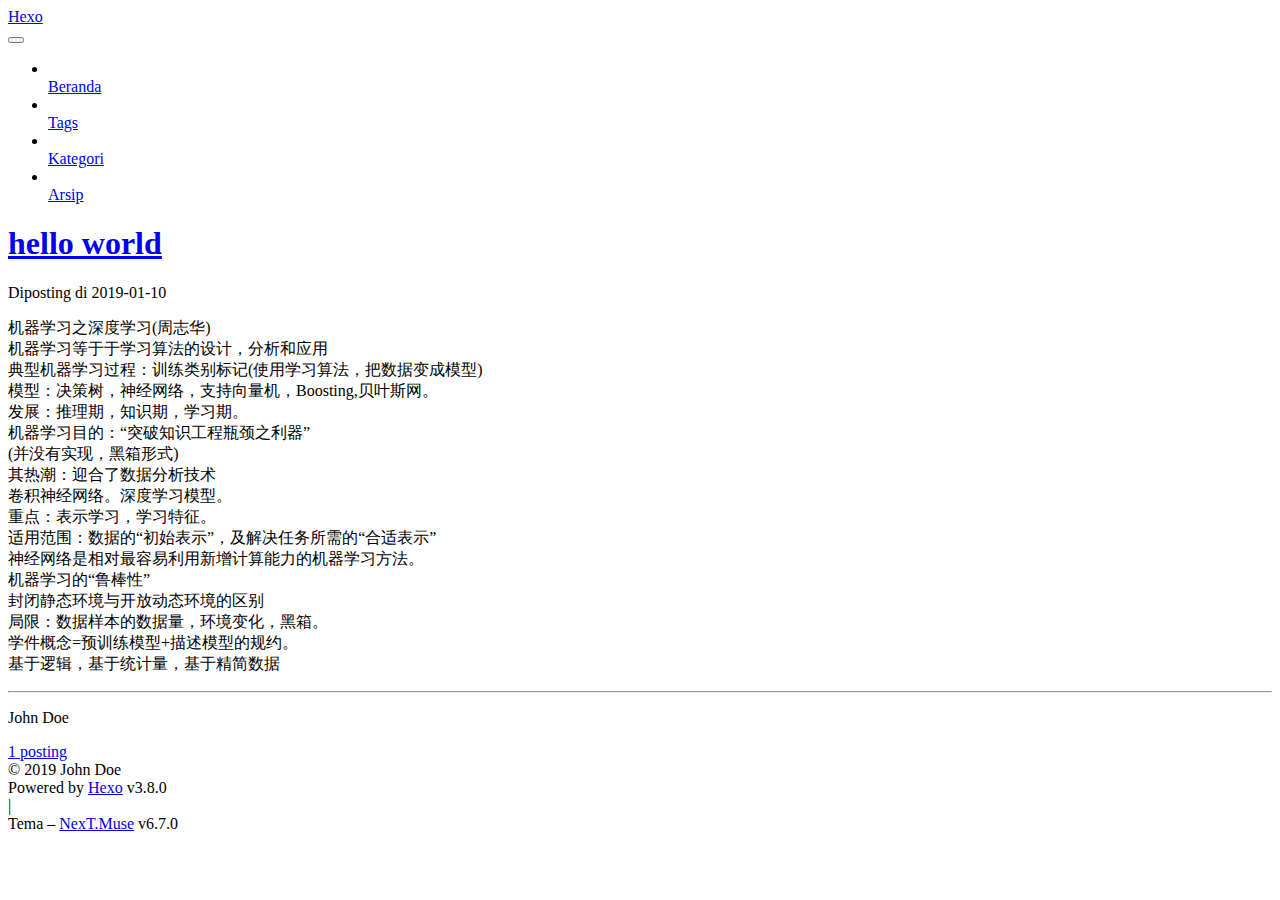
==== index.html @ b224d896 "Site updated: 2019-01-11 17:54:44" ====
<!DOCTYPE html>












  


<html class="theme-next muse use-motion" lang="zh-Hans">
<head><meta name="generator" content="Hexo 3.8.0">
  <meta charset="UTF-8">
<meta http-equiv="X-UA-Compatible" content="IE=edge">
<meta name="viewport" content="width=device-width, initial-scale=1, maximum-scale=2">
<meta name="theme-color" content="#222">


























<link rel="stylesheet" href="/blog/lib/font-awesome/css/font-awesome.min.css?v=4.6.2">

<link rel="stylesheet" href="/blog/css/main.css?v=6.7.0">


  <link rel="apple-touch-icon" sizes="180x180" href="/blog/images/apple-touch-icon-next.png?v=6.7.0">


  <link rel="icon" type="image/png" sizes="32x32" href="/blog/images/favicon-32x32-next.png?v=6.7.0">


  <link rel="icon" type="image/png" sizes="16x16" href="/blog/images/favicon-16x16-next.png?v=6.7.0">


  <link rel="mask-icon" href="/blog/images/logo.svg?v=6.7.0" color="#222">







<script id="hexo.configurations">
  var NexT = window.NexT || {};
  var CONFIG = {
    root: '/blog/',
    scheme: 'Muse',
    version: '6.7.0',
    sidebar: {"position":"left","display":"post","offset":12,"b2t":false,"scrollpercent":false,"onmobile":false},
    fancybox: false,
    fastclick: false,
    lazyload: false,
    tabs: true,
    motion: {"enable":true,"async":false,"transition":{"post_block":"fadeIn","post_header":"slideDownIn","post_body":"slideDownIn","coll_header":"slideLeftIn","sidebar":"slideUpIn"}},
    algolia: {
      applicationID: '',
      apiKey: '',
      indexName: '',
      hits: {"per_page":10},
      labels: {"input_placeholder":"Search for Posts","hits_empty":"We didn't find any results for the search: ${query}","hits_stats":"${hits} results found in ${time} ms"}
    }
  };
</script>


  




  <meta property="og:type" content="website">
<meta property="og:title" content="Hexo">
<meta property="og:url" content="https://liangzhiqiang0001.github.io/blog/index.html">
<meta property="og:site_name" content="Hexo">
<meta property="og:locale" content="zh-Hans">
<meta name="twitter:card" content="summary">
<meta name="twitter:title" content="Hexo">






  <link rel="canonical" href="https://liangzhiqiang0001.github.io/blog/">



<script id="page.configurations">
  CONFIG.page = {
    sidebar: "",
  };
</script>

  <title>Hexo</title>
  












  <noscript>
  <style>
  .use-motion .motion-element,
  .use-motion .brand,
  .use-motion .menu-item,
  .sidebar-inner,
  .use-motion .post-block,
  .use-motion .pagination,
  .use-motion .comments,
  .use-motion .post-header,
  .use-motion .post-body,
  .use-motion .collection-title { opacity: initial; }

  .use-motion .logo,
  .use-motion .site-title,
  .use-motion .site-subtitle {
    opacity: initial;
    top: initial;
  }

  .use-motion .logo-line-before i { left: initial; }
  .use-motion .logo-line-after i { right: initial; }
  </style>
</noscript>

</head>

<body itemscope="" itemtype="http://schema.org/WebPage" lang="zh-Hans">

  
  
    
  

  <div class="container sidebar-position-left 
  page-home">
    <div class="headband"></div>

    <header id="header" class="header" itemscope="" itemtype="http://schema.org/WPHeader">
      <div class="header-inner"><div class="site-brand-wrapper">
  <div class="site-meta">
    

    <div class="custom-logo-site-title">
      <a href="/blog/" class="brand" rel="start">
        <span class="logo-line-before"><i></i></span>
        <span class="site-title">Hexo</span>
        <span class="logo-line-after"><i></i></span>
      </a>
    </div>
    
    
  </div>

  <div class="site-nav-toggle">
    <button aria-label="Toggle navigation bar">
      <span class="btn-bar"></span>
      <span class="btn-bar"></span>
      <span class="btn-bar"></span>
    </button>
  </div>
</div>



<nav class="site-nav">
  
    <ul id="menu" class="menu">
      
        
        
        
          
          <li class="menu-item menu-item-home">

    
    
    
      
    

    

    <a href="/blog/" rel="section"><i class="menu-item-icon fa fa-fw fa-home"></i> <br>Beranda</a>

  </li>
        
        
        
          
          <li class="menu-item menu-item-tags">

    
    
    
      
    

    

    <a href="/blog/tags/" rel="section"><i class="menu-item-icon fa fa-fw fa-tags"></i> <br>Tags</a>

  </li>
        
        
        
          
          <li class="menu-item menu-item-categories">

    
    
    
      
    

    

    <a href="/blog/categories/" rel="section"><i class="menu-item-icon fa fa-fw fa-th"></i> <br>Kategori</a>

  </li>
        
        
        
          
          <li class="menu-item menu-item-archives">

    
    
    
      
    

    

    <a href="/blog/archives/" rel="section"><i class="menu-item-icon fa fa-fw fa-archive"></i> <br>Arsip</a>

  </li>

      
      
    </ul>
  

  
    

  

  
</nav>



  



</div>
    </header>

    


    <main id="main" class="main">
      <div class="main-inner">
        <div class="content-wrap">
          
          <div id="content" class="content">
            
  <section id="posts" class="posts-expand">
    
      

  

  
  
  

  

  <article class="post post-type-normal" itemscope="" itemtype="http://schema.org/Article">
  
  
  
  <div class="post-block">
    <link itemprop="mainEntityOfPage" href="https://liangzhiqiang0001.github.io/blog/blog/2019/01/10/hello-world-1/">

    <span hidden itemprop="author" itemscope="" itemtype="http://schema.org/Person">
      <meta itemprop="name" content="John Doe">
      <meta itemprop="description" content="">
      <meta itemprop="image" content="/blog/images/avatar.gif">
    </span>

    <span hidden itemprop="publisher" itemscope="" itemtype="http://schema.org/Organization">
      <meta itemprop="name" content="Hexo">
    </span>

    
      <header class="post-header">

        
        
          <h1 class="post-title" itemprop="name headline">
                
                
                <a href="/blog/2019/01/10/hello-world-1/" class="post-title-link" itemprop="url">hello world</a>
              
            
          </h1>
        

        <div class="post-meta">
          <span class="post-time">

            
            
            

            
              <span class="post-meta-item-icon">
                <i class="fa fa-calendar-o"></i>
              </span>
              
                <span class="post-meta-item-text">Diposting di</span>
              

              
                
              

              <time title="Post created: 2019-01-10 21:07:39 / Updated at: 21:21:33" itemprop="dateCreated datePublished" datetime="2019-01-10T21:07:39+08:00">2019-01-10</time>
            

            
              

              
            
          </span>

          

          
            
          

          
          

          

          

          

        </div>
      </header>
    

    
    
    
    <div class="post-body" itemprop="articleBody">

      
      

      
        
          
            <p>机器学习之深度学习(周志华)<br>机器学习等于于学习算法的设计，分析和应用<br>典型机器学习过程：训练类别标记(使用学习算法，把数据变成模型)<br>模型：决策树，神经网络，支持向量机，Boosting,贝叶斯网。<br>发展：推理期，知识期，学习期。<br>机器学习目的：“突破知识工程瓶颈之利器”<br>(并没有实现，黑箱形式)<br>其热潮：迎合了数据分析技术<br>卷积神经网络。深度学习模型。<br>重点：表示学习，学习特征。<br>适用范围：数据的“初始表示”，及解决任务所需的“合适表示”<br>神经网络是相对最容易利用新增计算能力的机器学习方法。<br>机器学习的“鲁棒性”<br>封闭静态环境与开放动态环境的区别<br>局限：数据样本的数据量，环境变化，黑箱。<br>学件概念=预训练模型+描述模型的规约。<br>基于逻辑，基于统计量，基于精简数据</p>
<hr>

          
        
      
    </div>

    

    
    
    

    

    
      
    
    

    

    <footer class="post-footer">
      

      

      

      
      
        <div class="post-eof"></div>
      
    </footer>
  </div>
  
  
  
  </article>


    
  </section>

  


          </div>
          

        </div>
        
          
  
  <div class="sidebar-toggle">
    <div class="sidebar-toggle-line-wrap">
      <span class="sidebar-toggle-line sidebar-toggle-line-first"></span>
      <span class="sidebar-toggle-line sidebar-toggle-line-middle"></span>
      <span class="sidebar-toggle-line sidebar-toggle-line-last"></span>
    </div>
  </div>

  <aside id="sidebar" class="sidebar">
    
    <div class="sidebar-inner">

      

      

      <div class="site-overview-wrap sidebar-panel sidebar-panel-active">
        <div class="site-overview">
          <div class="site-author motion-element" itemprop="author" itemscope="" itemtype="http://schema.org/Person">
            
              <p class="site-author-name" itemprop="name">John Doe</p>
              <p class="site-description motion-element" itemprop="description"></p>
          </div>

          
            <nav class="site-state motion-element">
              
                <div class="site-state-item site-state-posts">
                
                  <a href="/blog/archives/">
                
                    <span class="site-state-item-count">1</span>
                    <span class="site-state-item-name">posting</span>
                  </a>
                </div>
              

              

              
            </nav>
          

          

          

          

          
          

          
            
          
          

        </div>
      </div>

      

      

    </div>
  </aside>


        
      </div>
    </main>

    <footer id="footer" class="footer">
      <div class="footer-inner">
        <div class="copyright">&copy; <span itemprop="copyrightYear">2019</span>
  <span class="with-love" id="animate">
    <i class="fa fa-user"></i>
  </span>
  <span class="author" itemprop="copyrightHolder">John Doe</span>

  

  
</div>


  <div class="powered-by">Powered by <a href="https://hexo.io" class="theme-link" rel="noopener" target="_blank">Hexo</a> v3.8.0</div>



  <span class="post-meta-divider">|</span>



  <div class="theme-info">Tema – <a href="https://theme-next.org" class="theme-link" rel="noopener" target="_blank">NexT.Muse</a> v6.7.0</div>




        








        
      </div>
    </footer>

    
      <div class="back-to-top">
        <i class="fa fa-arrow-up"></i>
        
      </div>
    

    

    

    
  </div>

  

<script>
  if (Object.prototype.toString.call(window.Promise) !== '[object Function]') {
    window.Promise = null;
  }
</script>


























  
  <script src="/blog/lib/jquery/index.js?v=2.1.3"></script>

  
  <script src="/blog/lib/velocity/velocity.min.js?v=1.2.1"></script>

  
  <script src="/blog/lib/velocity/velocity.ui.min.js?v=1.2.1"></script>


  


  <script src="/blog/js/src/utils.js?v=6.7.0"></script>

  <script src="/blog/js/src/motion.js?v=6.7.0"></script>



  
  

  

  


  <script src="/blog/js/src/bootstrap.js?v=6.7.0"></script>



  




  





  

  

  

  

  

  

  

  

  

  

  

  

  

</body>
</html>
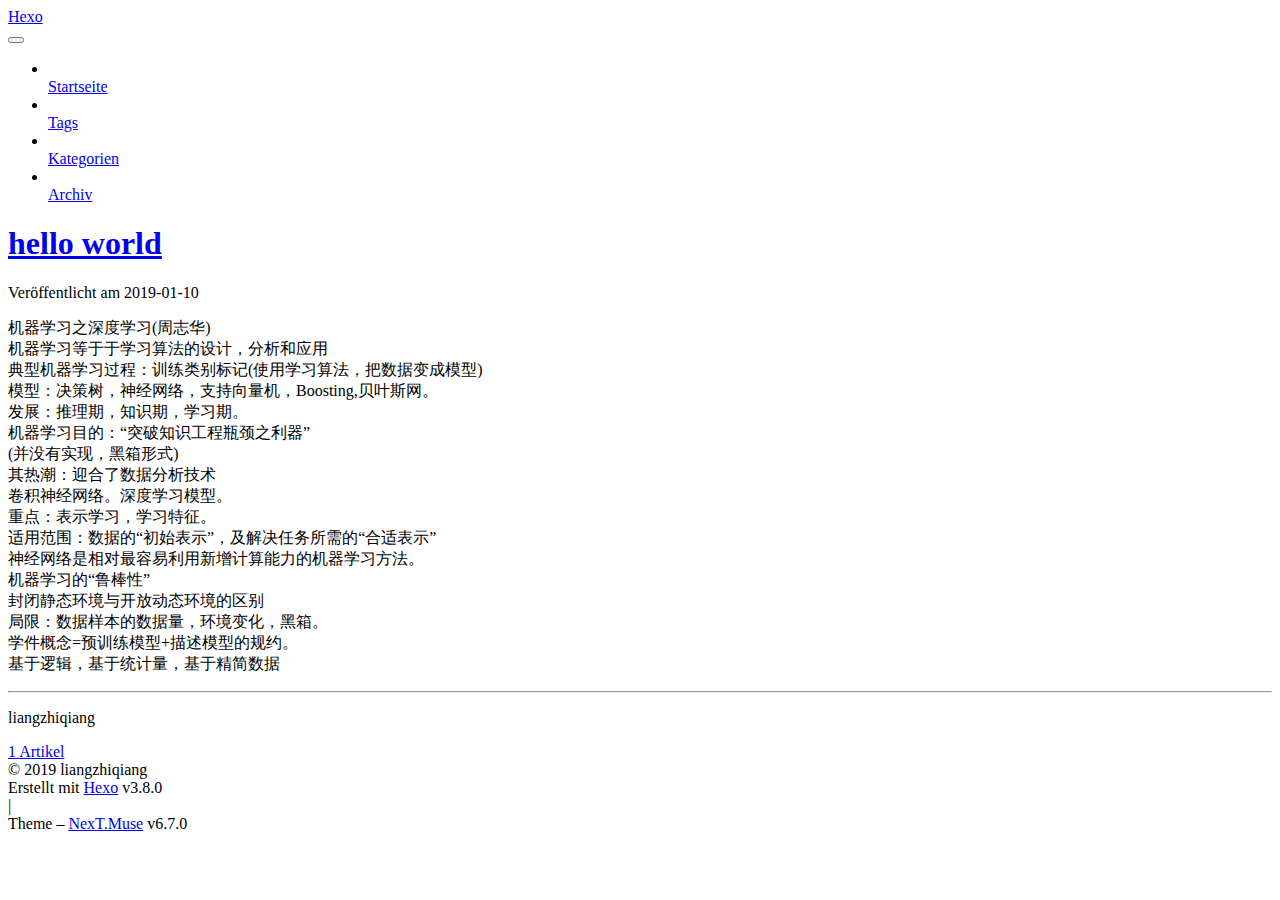
==== commit fc8997f5: "Site updated: 2019-01-11 18:17:26" ====
--- a/index.html
+++ b/index.html
@@ -216,7 +216,7 @@
 
     
 
-    <a href="/blog/" rel="section"><i class="menu-item-icon fa fa-fw fa-home"></i> <br>Beranda</a>
+    <a href="/blog/" rel="section"><i class="menu-item-icon fa fa-fw fa-home"></i> <br>Startseite</a>
 
   </li>
         
@@ -250,7 +250,7 @@
 
     
 
-    <a href="/blog/categories/" rel="section"><i class="menu-item-icon fa fa-fw fa-th"></i> <br>Kategori</a>
+    <a href="/blog/categories/" rel="section"><i class="menu-item-icon fa fa-fw fa-th"></i> <br>Kategorien</a>
 
   </li>
         
@@ -267,7 +267,7 @@
 
     
 
-    <a href="/blog/archives/" rel="section"><i class="menu-item-icon fa fa-fw fa-archive"></i> <br>Arsip</a>
+    <a href="/blog/archives/" rel="section"><i class="menu-item-icon fa fa-fw fa-archive"></i> <br>Archiv</a>
 
   </li>
 
@@ -322,7 +322,7 @@
     <link itemprop="mainEntityOfPage" href="https://liangzhiqiang0001.github.io/blog/blog/2019/01/10/hello-world-1/">
 
     <span hidden itemprop="author" itemscope="" itemtype="http://schema.org/Person">
-      <meta itemprop="name" content="John Doe">
+      <meta itemprop="name" content="liangzhiqiang">
       <meta itemprop="description" content="">
       <meta itemprop="image" content="/blog/images/avatar.gif">
     </span>
@@ -357,7 +357,7 @@
                 <i class="fa fa-calendar-o"></i>
               </span>
               
-                <span class="post-meta-item-text">Diposting di</span>
+                <span class="post-meta-item-text">Veröffentlicht am</span>
               
 
               
@@ -479,7 +479,7 @@
         <div class="site-overview">
           <div class="site-author motion-element" itemprop="author" itemscope="" itemtype="http://schema.org/Person">
             
-              <p class="site-author-name" itemprop="name">John Doe</p>
+              <p class="site-author-name" itemprop="name">liangzhiqiang</p>
               <p class="site-description motion-element" itemprop="description"></p>
           </div>
 
@@ -491,7 +491,7 @@
                   <a href="/blog/archives/">
                 
                     <span class="site-state-item-count">1</span>
-                    <span class="site-state-item-name">posting</span>
+                    <span class="site-state-item-name">Artikel</span>
                   </a>
                 </div>
               
@@ -537,7 +537,7 @@
   <span class="with-love" id="animate">
     <i class="fa fa-user"></i>
   </span>
-  <span class="author" itemprop="copyrightHolder">John Doe</span>
+  <span class="author" itemprop="copyrightHolder">liangzhiqiang</span>
 
   
 
@@ -545,7 +545,7 @@
 </div>
 
 
-  <div class="powered-by">Powered by <a href="https://hexo.io" class="theme-link" rel="noopener" target="_blank">Hexo</a> v3.8.0</div>
+  <div class="powered-by">Erstellt mit  <a href="https://hexo.io" class="theme-link" rel="noopener" target="_blank">Hexo</a> v3.8.0</div>
 
 
 
@@ -553,7 +553,7 @@
 
 
 
-  <div class="theme-info">Tema – <a href="https://theme-next.org" class="theme-link" rel="noopener" target="_blank">NexT.Muse</a> v6.7.0</div>
+  <div class="theme-info">Theme – <a href="https://theme-next.org" class="theme-link" rel="noopener" target="_blank">NexT.Muse</a> v6.7.0</div>
 
 
 
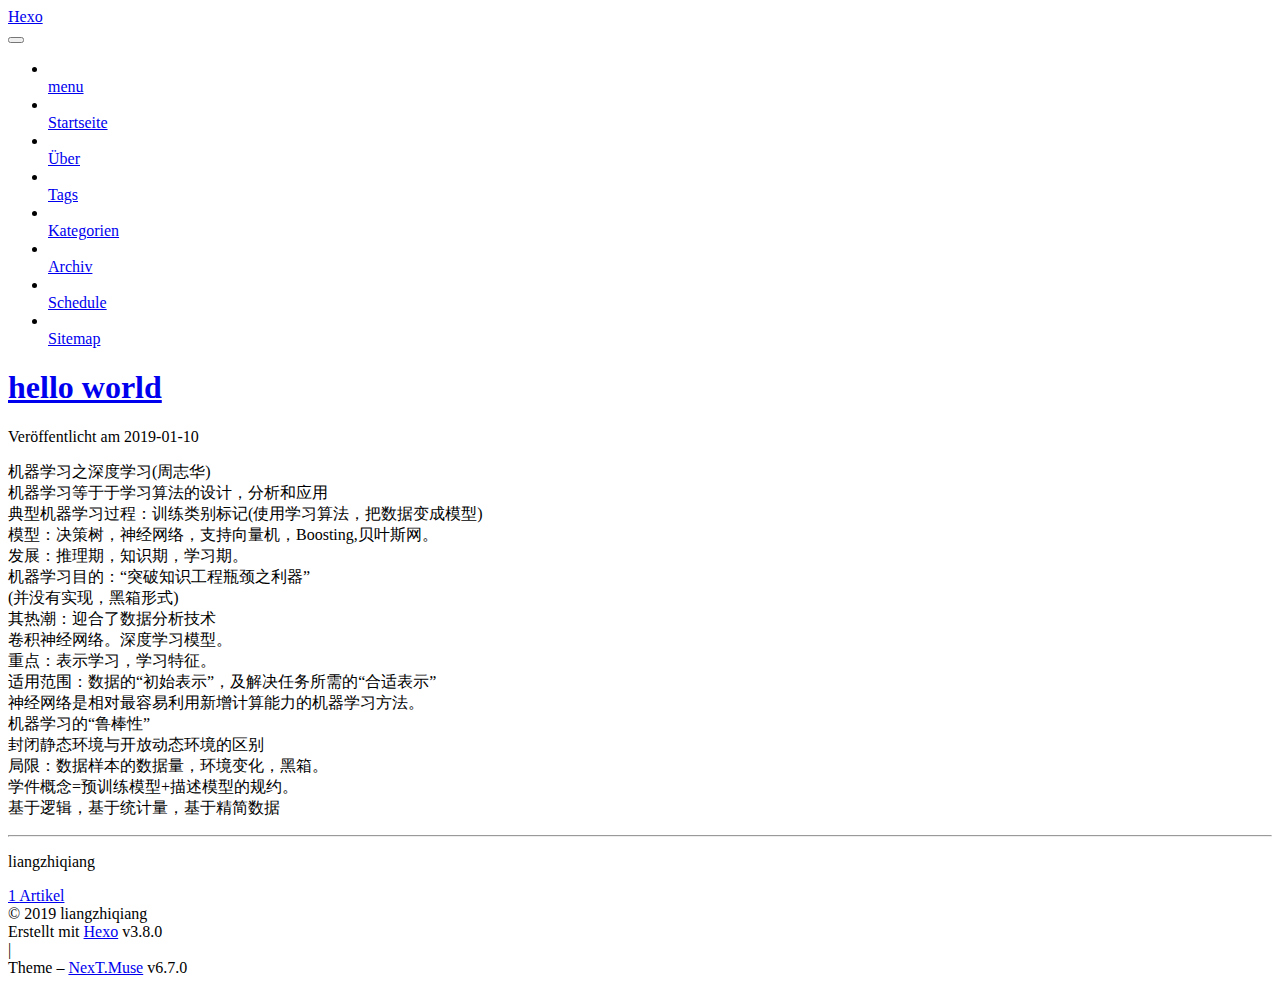
==== commit ad872f65: "Site updated: 2019-01-12 00:00:39" ====
--- a/index.html
+++ b/index.html
@@ -206,6 +206,23 @@
         
         
           
+          <li class="menu-item menu-item-menu menu-item-active">
+
+    
+    
+    
+      
+    
+
+    
+
+    <a href="/blog/" rel="section"><i class="menu-item-icon fa fa-fw fa-question-circle"></i> <br>menu</a>
+
+  </li>
+        
+        
+        
+          
           <li class="menu-item menu-item-home">
 
     
@@ -216,13 +233,30 @@
 
     
 
-    <a href="/blog/" rel="section"><i class="menu-item-icon fa fa-fw fa-home"></i> <br>Startseite</a>
+    <a href="/blog/" rel="section"><i class="menu-item-icon fa fa-fw fa-home  //首页"></i> <br>Startseite</a>
 
   </li>
         
         
         
           
+          <li class="menu-item menu-item-about">
+
+    
+    
+    
+      
+    
+
+    
+
+    <a href="/blog/about/" rel="section"><i class="menu-item-icon fa fa-fw fa-user  //关于"></i> <br>Über</a>
+
+  </li>
+        
+        
+        
+          
           <li class="menu-item menu-item-tags">
 
     
@@ -233,7 +267,7 @@
 
     
 
-    <a href="/blog/tags/" rel="section"><i class="menu-item-icon fa fa-fw fa-tags"></i> <br>Tags</a>
+    <a href="/blog/tags/" rel="section"><i class="menu-item-icon fa fa-fw fa-tags  //标签"></i> <br>Tags</a>
 
   </li>
         
@@ -250,7 +284,7 @@
 
     
 
-    <a href="/blog/categories/" rel="section"><i class="menu-item-icon fa fa-fw fa-th"></i> <br>Kategorien</a>
+    <a href="/blog/categories/" rel="section"><i class="menu-item-icon fa fa-fw fa-th   //分类"></i> <br>Kategorien</a>
 
   </li>
         
@@ -267,7 +301,41 @@
 
     
 
-    <a href="/blog/archives/" rel="section"><i class="menu-item-icon fa fa-fw fa-archive"></i> <br>Archiv</a>
+    <a href="/blog/archives/" rel="section"><i class="menu-item-icon fa fa-fw fa-archive //归档"></i> <br>Archiv</a>
+
+  </li>
+        
+        
+        
+          
+          <li class="menu-item menu-item-schedule">
+
+    
+    
+    
+      
+    
+
+    
+
+    <a href="/blog/schedule/" rel="section"><i class="menu-item-icon fa fa-fw fa-calendar   //日程表"></i> <br>Schedule</a>
+
+  </li>
+        
+        
+        
+          
+          <li class="menu-item menu-item-sitemap">
+
+    
+    
+    
+      
+    
+
+    
+
+    <a href="/blog/sitemap.xml" rel="section"><i class="menu-item-icon fa fa-fw fa-sitemap   //站点地图"></i> <br>Sitemap</a>
 
   </li>
 
@@ -606,6 +674,12 @@
 
 
 
+  
+    
+    
+  
+  <script color="0,0,255" opacity="0.5" zindex="-1" count="99" src="/blog/lib/canvas-nest/canvas-nest.min.js"></script>
+
 
 
 
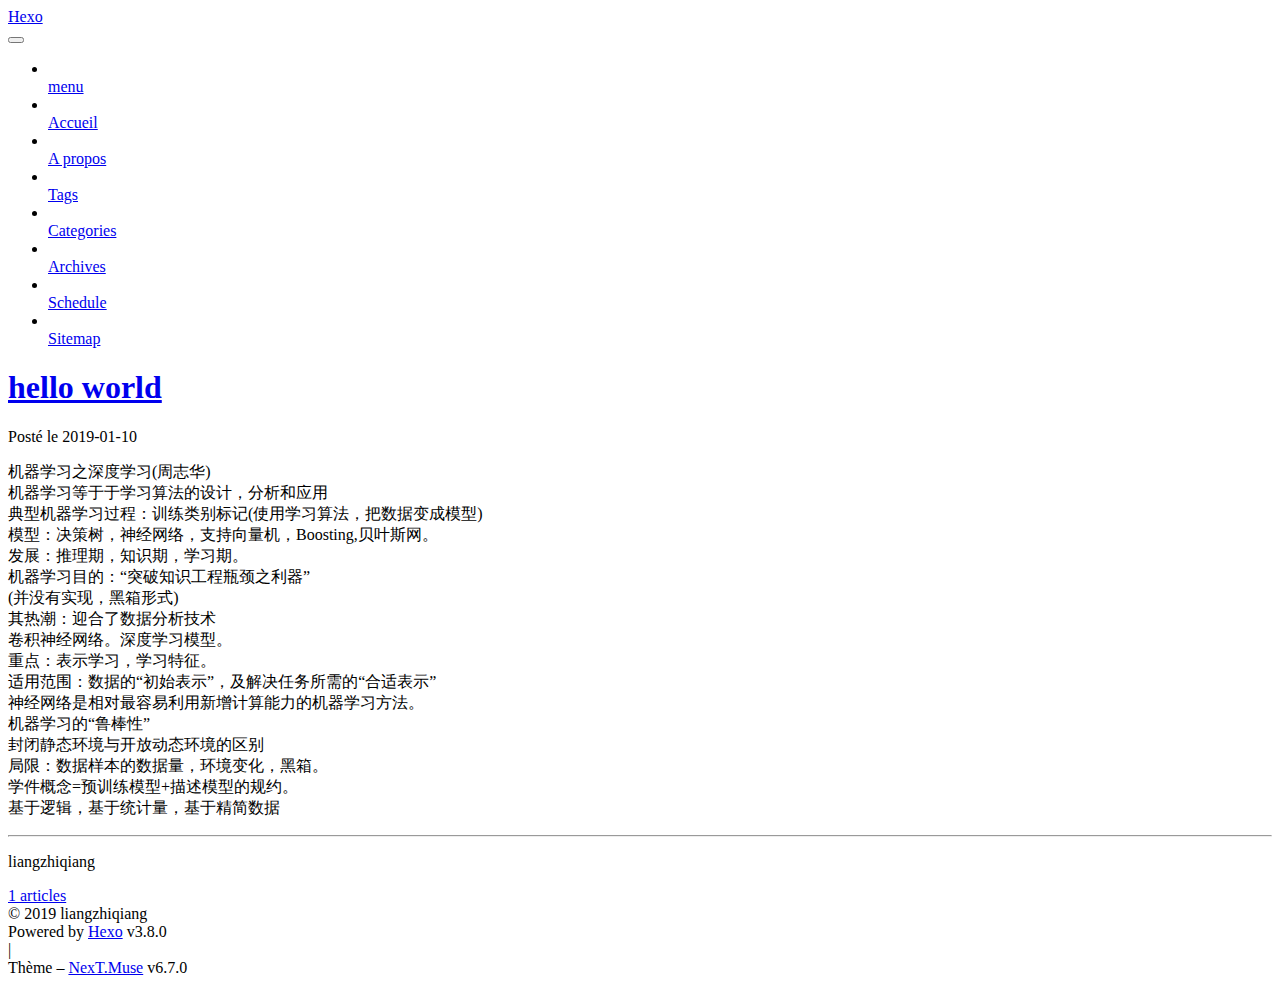
==== commit 35c6d798: "Site updated: 2019-01-12 00:02:15" ====
--- a/index.html
+++ b/index.html
@@ -233,7 +233,7 @@
 
     
 
-    <a href="/blog/" rel="section"><i class="menu-item-icon fa fa-fw fa-home  //首页"></i> <br>Startseite</a>
+    <a href="/blog/" rel="section"><i class="menu-item-icon fa fa-fw fa-home  //首页"></i> <br>Accueil</a>
 
   </li>
         
@@ -250,7 +250,7 @@
 
     
 
-    <a href="/blog/about/" rel="section"><i class="menu-item-icon fa fa-fw fa-user  //关于"></i> <br>Über</a>
+    <a href="/blog/about/" rel="section"><i class="menu-item-icon fa fa-fw fa-user  //关于"></i> <br>A propos</a>
 
   </li>
         
@@ -284,7 +284,7 @@
 
     
 
-    <a href="/blog/categories/" rel="section"><i class="menu-item-icon fa fa-fw fa-th   //分类"></i> <br>Kategorien</a>
+    <a href="/blog/categories/" rel="section"><i class="menu-item-icon fa fa-fw fa-th   //分类"></i> <br>Categories</a>
 
   </li>
         
@@ -301,7 +301,7 @@
 
     
 
-    <a href="/blog/archives/" rel="section"><i class="menu-item-icon fa fa-fw fa-archive //归档"></i> <br>Archiv</a>
+    <a href="/blog/archives/" rel="section"><i class="menu-item-icon fa fa-fw fa-archive //归档"></i> <br>Archives</a>
 
   </li>
         
@@ -425,7 +425,7 @@
                 <i class="fa fa-calendar-o"></i>
               </span>
               
-                <span class="post-meta-item-text">Veröffentlicht am</span>
+                <span class="post-meta-item-text">Posté le</span>
               
 
               
@@ -559,7 +559,7 @@
                   <a href="/blog/archives/">
                 
                     <span class="site-state-item-count">1</span>
-                    <span class="site-state-item-name">Artikel</span>
+                    <span class="site-state-item-name">articles</span>
                   </a>
                 </div>
               
@@ -613,7 +613,7 @@
 </div>
 
 
-  <div class="powered-by">Erstellt mit  <a href="https://hexo.io" class="theme-link" rel="noopener" target="_blank">Hexo</a> v3.8.0</div>
+  <div class="powered-by">Powered by <a href="https://hexo.io" class="theme-link" rel="noopener" target="_blank">Hexo</a> v3.8.0</div>
 
 
 
@@ -621,7 +621,7 @@
 
 
 
-  <div class="theme-info">Theme – <a href="https://theme-next.org" class="theme-link" rel="noopener" target="_blank">NexT.Muse</a> v6.7.0</div>
+  <div class="theme-info">Thème – <a href="https://theme-next.org" class="theme-link" rel="noopener" target="_blank">NexT.Muse</a> v6.7.0</div>
 
 
 
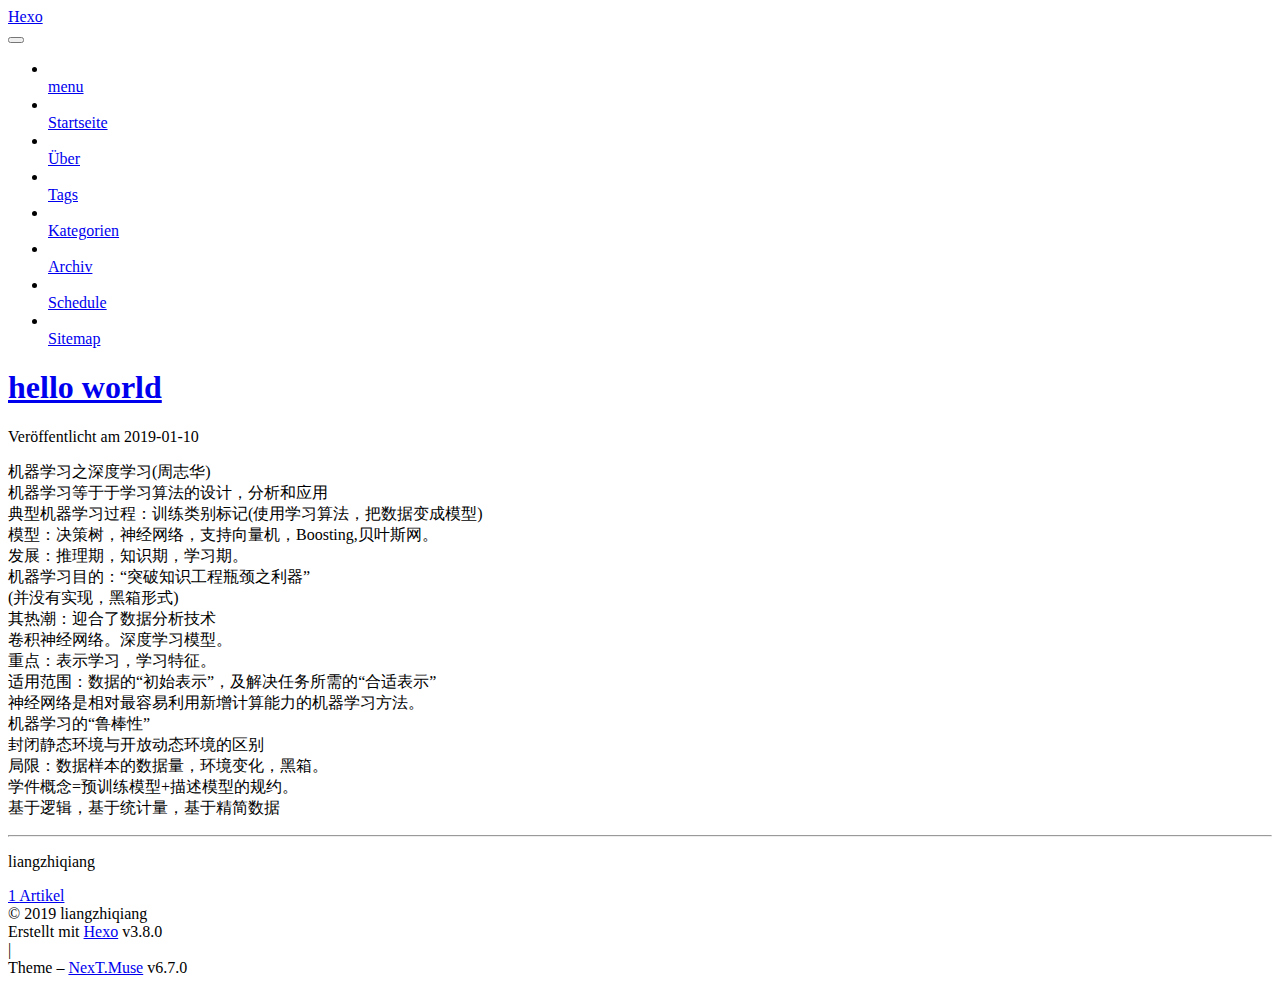
==== commit befdfd76: "Site updated: 2019-01-12 00:15:31" ====
--- a/index.html
+++ b/index.html
@@ -233,7 +233,7 @@
 
     
 
-    <a href="/blog/" rel="section"><i class="menu-item-icon fa fa-fw fa-home  //首页"></i> <br>Accueil</a>
+    <a href="/blog/" rel="section"><i class="menu-item-icon fa fa-fw fa-home  //首页"></i> <br>Startseite</a>
 
   </li>
         
@@ -250,7 +250,7 @@
 
     
 
-    <a href="/blog/about/" rel="section"><i class="menu-item-icon fa fa-fw fa-user  //关于"></i> <br>A propos</a>
+    <a href="/blog/about/" rel="section"><i class="menu-item-icon fa fa-fw fa-user  //关于"></i> <br>Über</a>
 
   </li>
         
@@ -284,7 +284,7 @@
 
     
 
-    <a href="/blog/categories/" rel="section"><i class="menu-item-icon fa fa-fw fa-th   //分类"></i> <br>Categories</a>
+    <a href="/blog/categories/" rel="section"><i class="menu-item-icon fa fa-fw fa-th   //分类"></i> <br>Kategorien</a>
 
   </li>
         
@@ -301,7 +301,7 @@
 
     
 
-    <a href="/blog/archives/" rel="section"><i class="menu-item-icon fa fa-fw fa-archive //归档"></i> <br>Archives</a>
+    <a href="/blog/archives/" rel="section"><i class="menu-item-icon fa fa-fw fa-archive //归档"></i> <br>Archiv</a>
 
   </li>
         
@@ -425,7 +425,7 @@
                 <i class="fa fa-calendar-o"></i>
               </span>
               
-                <span class="post-meta-item-text">Posté le</span>
+                <span class="post-meta-item-text">Veröffentlicht am</span>
               
 
               
@@ -559,7 +559,7 @@
                   <a href="/blog/archives/">
                 
                     <span class="site-state-item-count">1</span>
-                    <span class="site-state-item-name">articles</span>
+                    <span class="site-state-item-name">Artikel</span>
                   </a>
                 </div>
               
@@ -613,7 +613,7 @@
 </div>
 
 
-  <div class="powered-by">Powered by <a href="https://hexo.io" class="theme-link" rel="noopener" target="_blank">Hexo</a> v3.8.0</div>
+  <div class="powered-by">Erstellt mit  <a href="https://hexo.io" class="theme-link" rel="noopener" target="_blank">Hexo</a> v3.8.0</div>
 
 
 
@@ -621,7 +621,7 @@
 
 
 
-  <div class="theme-info">Thème – <a href="https://theme-next.org" class="theme-link" rel="noopener" target="_blank">NexT.Muse</a> v6.7.0</div>
+  <div class="theme-info">Theme – <a href="https://theme-next.org" class="theme-link" rel="noopener" target="_blank">NexT.Muse</a> v6.7.0</div>
 
 
 
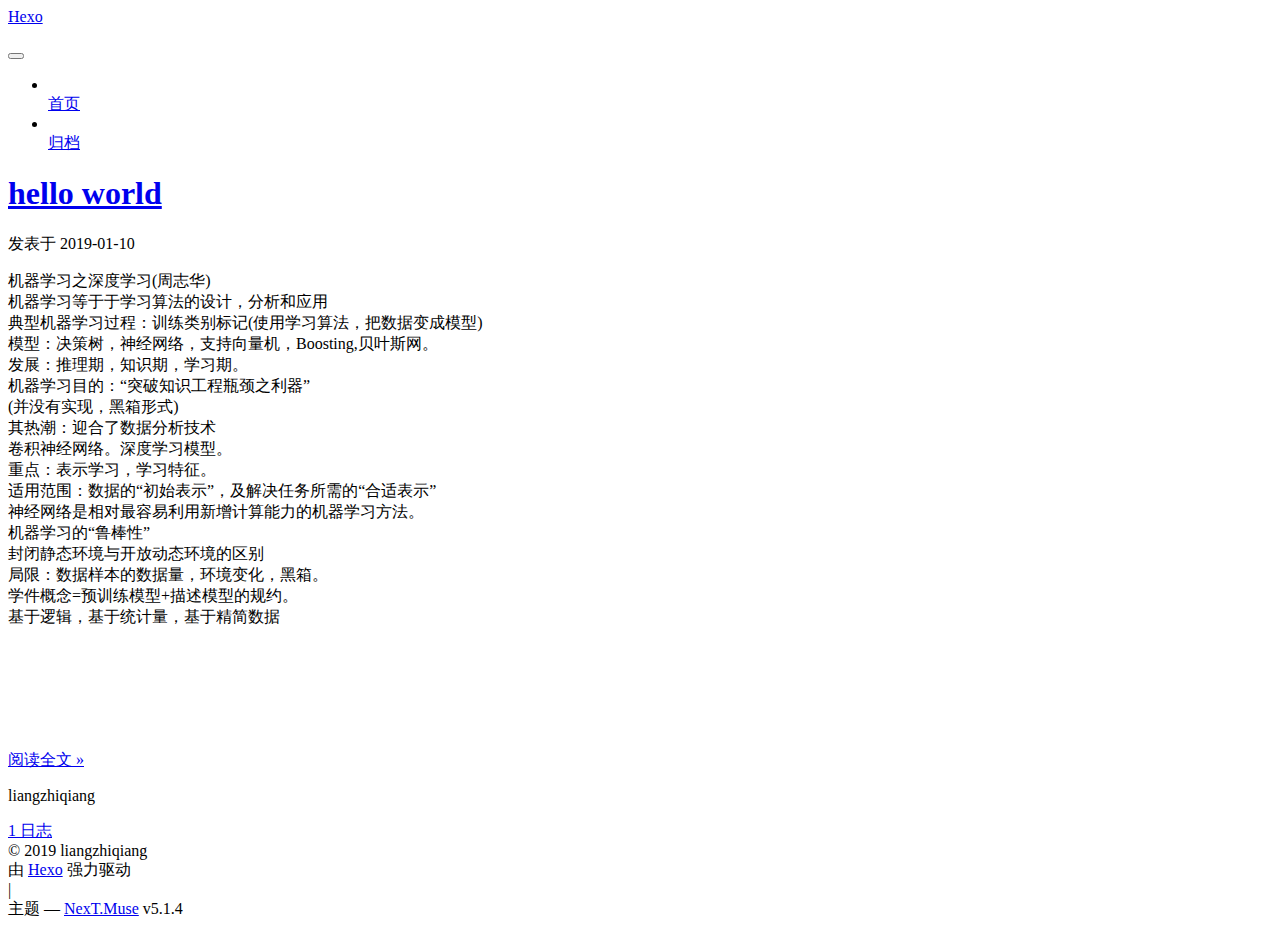
==== commit 3ccad59a: "Site updated: 2019-01-12 14:38:51" ====
--- a/index.html
+++ b/index.html
@@ -1,13 +1,4 @@
 <!DOCTYPE html>
-
-
-
-
-
-
-
-
-
 
 
 
@@ -18,7 +9,7 @@
 <head><meta name="generator" content="Hexo 3.8.0">
   <meta charset="UTF-8">
 <meta http-equiv="X-UA-Compatible" content="IE=edge">
-<meta name="viewport" content="width=device-width, initial-scale=1, maximum-scale=2">
+<meta name="viewport" content="width=device-width, initial-scale=1, maximum-scale=1">
 <meta name="theme-color" content="#222">
 
 
@@ -29,57 +20,89 @@
 
 
 
-
-
-
-
-
-
-
-
-
-
-
-
-
-
-
-
-
-<link rel="stylesheet" href="/blog/lib/font-awesome/css/font-awesome.min.css?v=4.6.2">
-
-<link rel="stylesheet" href="/blog/css/main.css?v=6.7.0">
-
-
-  <link rel="apple-touch-icon" sizes="180x180" href="/blog/images/apple-touch-icon-next.png?v=6.7.0">
-
-
-  <link rel="icon" type="image/png" sizes="32x32" href="/blog/images/favicon-32x32-next.png?v=6.7.0">
-
-
-  <link rel="icon" type="image/png" sizes="16x16" href="/blog/images/favicon-16x16-next.png?v=6.7.0">
-
-
-  <link rel="mask-icon" href="/blog/images/logo.svg?v=6.7.0" color="#222">
-
-
-
-
-
-
-
-<script id="hexo.configurations">
+<meta http-equiv="Cache-Control" content="no-transform">
+<meta http-equiv="Cache-Control" content="no-siteapp">
+
+
+
+
+
+
+
+
+
+
+
+
+
+
+
+
+  
+  
+  <link href="/liangzhiqiang0001.github.io.git/lib/fancybox/source/jquery.fancybox.css?v=2.1.5" rel="stylesheet" type="text/css">
+
+
+
+
+
+
+
+<link href="/liangzhiqiang0001.github.io.git/lib/font-awesome/css/font-awesome.min.css?v=4.6.2" rel="stylesheet" type="text/css">
+
+<link href="/liangzhiqiang0001.github.io.git/css/main.css?v=5.1.4" rel="stylesheet" type="text/css">
+
+
+  <link rel="apple-touch-icon" sizes="180x180" href="/liangzhiqiang0001.github.io.git/images/apple-touch-icon-next.png?v=5.1.4">
+
+
+  <link rel="icon" type="image/png" sizes="32x32" href="/liangzhiqiang0001.github.io.git/images/favicon-32x32-next.png?v=5.1.4">
+
+
+  <link rel="icon" type="image/png" sizes="16x16" href="/liangzhiqiang0001.github.io.git/images/favicon-16x16-next.png?v=5.1.4">
+
+
+  <link rel="mask-icon" href="/liangzhiqiang0001.github.io.git/images/logo.svg?v=5.1.4" color="#222">
+
+
+
+
+
+  <meta name="keywords" content="Hexo, NexT">
+
+
+
+
+
+
+
+
+
+
+<meta property="og:type" content="website">
+<meta property="og:title" content="Hexo">
+<meta property="og:url" content="https://liangzhiqiang0001.github.io/blog/index.html">
+<meta property="og:site_name" content="Hexo">
+<meta property="og:locale" content="zh-Hans">
+<meta name="twitter:card" content="summary">
+<meta name="twitter:title" content="Hexo">
+
+
+
+<script type="text/javascript" id="hexo.configurations">
   var NexT = window.NexT || {};
   var CONFIG = {
-    root: '/blog/',
+    root: '/liangzhiqiang0001.github.io.git/',
     scheme: 'Muse',
-    version: '6.7.0',
+    version: '5.1.4',
     sidebar: {"position":"left","display":"post","offset":12,"b2t":false,"scrollpercent":false,"onmobile":false},
-    fancybox: false,
-    fastclick: false,
-    lazyload: false,
+    fancybox: true,
     tabs: true,
     motion: {"enable":true,"async":false,"transition":{"post_block":"fadeIn","post_header":"slideDownIn","post_body":"slideDownIn","coll_header":"slideLeftIn","sidebar":"slideUpIn"}},
+    duoshuo: {
+      userId: '0',
+      author: '博主'
+    },
     algolia: {
       applicationID: '',
       apiKey: '',
@@ -91,33 +114,12 @@
 </script>
 
 
-  
-
-
-
-
-  <meta property="og:type" content="website">
-<meta property="og:title" content="Hexo">
-<meta property="og:url" content="https://liangzhiqiang0001.github.io/blog/index.html">
-<meta property="og:site_name" content="Hexo">
-<meta property="og:locale" content="zh-Hans">
-<meta name="twitter:card" content="summary">
-<meta name="twitter:title" content="Hexo">
-
-
-
-
-
 
   <link rel="canonical" href="https://liangzhiqiang0001.github.io/blog/">
 
 
 
-<script id="page.configurations">
-  CONFIG.page = {
-    sidebar: "",
-  };
-</script>
+
 
   <title>Hexo</title>
   
@@ -128,35 +130,6 @@
 
 
 
-
-
-
-
-
-  <noscript>
-  <style>
-  .use-motion .motion-element,
-  .use-motion .brand,
-  .use-motion .menu-item,
-  .sidebar-inner,
-  .use-motion .post-block,
-  .use-motion .pagination,
-  .use-motion .comments,
-  .use-motion .post-header,
-  .use-motion .post-body,
-  .use-motion .collection-title { opacity: initial; }
-
-  .use-motion .logo,
-  .use-motion .site-title,
-  .use-motion .site-subtitle {
-    opacity: initial;
-    top: initial;
-  }
-
-  .use-motion .logo-line-before i { left: initial; }
-  .use-motion .logo-line-after i { right: initial; }
-  </style>
-</noscript>
 
 </head>
 
@@ -173,22 +146,23 @@
 
     <header id="header" class="header" itemscope="" itemtype="http://schema.org/WPHeader">
       <div class="header-inner"><div class="site-brand-wrapper">
-  <div class="site-meta">
+  <div class="site-meta ">
     
 
     <div class="custom-logo-site-title">
-      <a href="/blog/" class="brand" rel="start">
+      <a href="/liangzhiqiang0001.github.io.git/" class="brand" rel="start">
         <span class="logo-line-before"><i></i></span>
         <span class="site-title">Hexo</span>
         <span class="logo-line-after"><i></i></span>
       </a>
     </div>
-    
-    
+      
+        <p class="site-subtitle"></p>
+      
   </div>
 
   <div class="site-nav-toggle">
-    <button aria-label="Toggle navigation bar">
+    <button>
       <span class="btn-bar"></span>
       <span class="btn-bar"></span>
       <span class="btn-bar"></span>
@@ -196,178 +170,48 @@
   </div>
 </div>
 
-
-
 <nav class="site-nav">
   
+
+  
     <ul id="menu" class="menu">
       
         
-        
-        
-          
-          <li class="menu-item menu-item-menu menu-item-active">
-
-    
-    
-    
-      
-    
-
-    
-
-    <a href="/blog/" rel="section"><i class="menu-item-icon fa fa-fw fa-question-circle"></i> <br>menu</a>
-
-  </li>
-        
-        
-        
-          
-          <li class="menu-item menu-item-home">
-
-    
-    
-    
-      
-    
-
-    
-
-    <a href="/blog/" rel="section"><i class="menu-item-icon fa fa-fw fa-home  //首页"></i> <br>Startseite</a>
-
-  </li>
-        
-        
-        
-          
-          <li class="menu-item menu-item-about">
-
-    
-    
-    
-      
-    
-
-    
-
-    <a href="/blog/about/" rel="section"><i class="menu-item-icon fa fa-fw fa-user  //关于"></i> <br>Über</a>
-
-  </li>
-        
-        
-        
-          
-          <li class="menu-item menu-item-tags">
-
-    
-    
-    
-      
-    
-
-    
-
-    <a href="/blog/tags/" rel="section"><i class="menu-item-icon fa fa-fw fa-tags  //标签"></i> <br>Tags</a>
-
-  </li>
-        
-        
-        
-          
-          <li class="menu-item menu-item-categories">
-
-    
-    
-    
-      
-    
-
-    
-
-    <a href="/blog/categories/" rel="section"><i class="menu-item-icon fa fa-fw fa-th   //分类"></i> <br>Kategorien</a>
-
-  </li>
-        
-        
-        
-          
-          <li class="menu-item menu-item-archives">
-
-    
-    
-    
-      
-    
-
-    
-
-    <a href="/blog/archives/" rel="section"><i class="menu-item-icon fa fa-fw fa-archive //归档"></i> <br>Archiv</a>
-
-  </li>
-        
-        
-        
-          
-          <li class="menu-item menu-item-schedule">
-
-    
-    
-    
-      
-    
-
-    
-
-    <a href="/blog/schedule/" rel="section"><i class="menu-item-icon fa fa-fw fa-calendar   //日程表"></i> <br>Schedule</a>
-
-  </li>
-        
-        
-        
-          
-          <li class="menu-item menu-item-sitemap">
-
-    
-    
-    
-      
-    
-
-    
-
-    <a href="/blog/sitemap.xml" rel="section"><i class="menu-item-icon fa fa-fw fa-sitemap   //站点地图"></i> <br>Sitemap</a>
-
-  </li>
-
-      
+        <li class="menu-item menu-item-home">
+          <a href="/liangzhiqiang0001.github.io.git/" rel="section">
+            
+              <i class="menu-item-icon fa fa-fw fa-home"></i> <br>
+            
+            首页
+          </a>
+        </li>
+      
+        
+        <li class="menu-item menu-item-archives">
+          <a href="/liangzhiqiang0001.github.io.git/archives/" rel="section">
+            
+              <i class="menu-item-icon fa fa-fw fa-archive"></i> <br>
+            
+            归档
+          </a>
+        </li>
+      
+
       
     </ul>
   
 
   
-    
-
-  
-
-  
 </nav>
 
 
 
-  
-
-
-
-</div>
+ </div>
     </header>
-
-    
-
 
     <main id="main" class="main">
       <div class="main-inner">
         <div class="content-wrap">
-          
           <div id="content" class="content">
             
   <section id="posts" class="posts-expand">
@@ -380,19 +224,17 @@
   
   
 
-  
-
   <article class="post post-type-normal" itemscope="" itemtype="http://schema.org/Article">
   
   
   
   <div class="post-block">
-    <link itemprop="mainEntityOfPage" href="https://liangzhiqiang0001.github.io/blog/blog/2019/01/10/hello-world-1/">
+    <link itemprop="mainEntityOfPage" href="https://liangzhiqiang0001.github.io/blog/liangzhiqiang0001.github.io.git/2019/01/10/hello-world-1/">
 
     <span hidden itemprop="author" itemscope="" itemtype="http://schema.org/Person">
       <meta itemprop="name" content="liangzhiqiang">
       <meta itemprop="description" content="">
-      <meta itemprop="image" content="/blog/images/avatar.gif">
+      <meta itemprop="image" content="/liangzhiqiang0001.github.io.git/images/avatar.gif">
     </span>
 
     <span hidden itemprop="publisher" itemscope="" itemtype="http://schema.org/Organization">
@@ -406,39 +248,25 @@
         
           <h1 class="post-title" itemprop="name headline">
                 
-                
-                <a href="/blog/2019/01/10/hello-world-1/" class="post-title-link" itemprop="url">hello world</a>
-              
-            
-          </h1>
+                <a class="post-title-link" href="/liangzhiqiang0001.github.io.git/2019/01/10/hello-world-1/" itemprop="url">hello world</a></h1>
         
 
         <div class="post-meta">
           <span class="post-time">
-
-            
-            
-            
-
             
               <span class="post-meta-item-icon">
                 <i class="fa fa-calendar-o"></i>
               </span>
               
-                <span class="post-meta-item-text">Veröffentlicht am</span>
+                <span class="post-meta-item-text">发表于</span>
               
-
-              
-                
-              
-
-              <time title="Post created: 2019-01-10 21:07:39 / Updated at: 21:21:33" itemprop="dateCreated datePublished" datetime="2019-01-10T21:07:39+08:00">2019-01-10</time>
-            
-
-            
-              
-
-              
+              <time title="创建于" itemprop="dateCreated datePublished" datetime="2019-01-10T21:07:39+08:00">
+                2019-01-10
+              </time>
+            
+
+            
+
             
           </span>
 
@@ -471,26 +299,24 @@
 
       
         
-          
-            <p>机器学习之深度学习(周志华)<br>机器学习等于于学习算法的设计，分析和应用<br>典型机器学习过程：训练类别标记(使用学习算法，把数据变成模型)<br>模型：决策树，神经网络，支持向量机，Boosting,贝叶斯网。<br>发展：推理期，知识期，学习期。<br>机器学习目的：“突破知识工程瓶颈之利器”<br>(并没有实现，黑箱形式)<br>其热潮：迎合了数据分析技术<br>卷积神经网络。深度学习模型。<br>重点：表示学习，学习特征。<br>适用范围：数据的“初始表示”，及解决任务所需的“合适表示”<br>神经网络是相对最容易利用新增计算能力的机器学习方法。<br>机器学习的“鲁棒性”<br>封闭静态环境与开放动态环境的区别<br>局限：数据样本的数据量，环境变化，黑箱。<br>学件概念=预训练模型+描述模型的规约。<br>基于逻辑，基于统计量，基于精简数据</p>
-<hr>
-
-          
+          <p>机器学习之深度学习(周志华)<br>机器学习等于于学习算法的设计，分析和应用<br>典型机器学习过程：训练类别标记(使用学习算法，把数据变成模型)<br>模型：决策树，神经网络，支持向量机，Boosting,贝叶斯网。<br>发展：推理期，知识期，学习期。<br>机器学习目的：“突破知识工程瓶颈之利器”<br>(并没有实现，黑箱形式)<br>其热潮：迎合了数据分析技术<br>卷积神经网络。深度学习模型。<br>重点：表示学习，学习特征。<br>适用范围：数据的“初始表示”，及解决任务所需的“合适表示”<br>神经网络是相对最容易利用新增计算能力的机器学习方法。<br>机器学习的“鲁棒性”<br>封闭静态环境与开放动态环境的区别<br>局限：数据样本的数据量，环境变化，黑箱。<br>学件概念=预训练模型+描述模型的规约。<br>基于逻辑，基于统计量，基于精简数据</p>
+<p><iframe frameborder="no" border="0" marginwidth="0" marginheight="0" width="330" height="86" src="//music.163.com/outchain/player?type=2&id=462516170&auto=1&height=66"></iframe></p>
+          <!--noindex-->
+          <div class="post-button text-center">
+            <a class="btn" href="/liangzhiqiang0001.github.io.git/2019/01/10/hello-world-1/#more" rel="contents">
+              阅读全文 &raquo;
+            </a>
+          </div>
+          <!--/noindex-->
         
       
     </div>
-
-    
-
-    
-    
-    
-
-    
-
-    
-      
-    
+    
+    
+    
+
+    
+
     
 
     
@@ -521,6 +347,9 @@
 
 
           </div>
+          
+
+
           
 
         </div>
@@ -543,7 +372,7 @@
 
       
 
-      <div class="site-overview-wrap sidebar-panel sidebar-panel-active">
+      <section class="site-overview-wrap sidebar-panel sidebar-panel-active">
         <div class="site-overview">
           <div class="site-author motion-element" itemprop="author" itemscope="" itemtype="http://schema.org/Person">
             
@@ -551,41 +380,39 @@
               <p class="site-description motion-element" itemprop="description"></p>
           </div>
 
-          
-            <nav class="site-state motion-element">
+          <nav class="site-state motion-element">
+
+            
+              <div class="site-state-item site-state-posts">
               
-                <div class="site-state-item site-state-posts">
-                
-                  <a href="/blog/archives/">
-                
-                    <span class="site-state-item-count">1</span>
-                    <span class="site-state-item-name">Artikel</span>
-                  </a>
-                </div>
+                <a href="/liangzhiqiang0001.github.io.git/archives/">
               
-
-              
-
-              
-            </nav>
-          
-
-          
-
-          
-
-          
-
-          
-          
-
-          
-            
-          
+                  <span class="site-state-item-count">1</span>
+                  <span class="site-state-item-name">日志</span>
+                </a>
+              </div>
+            
+
+            
+
+            
+
+          </nav>
+
+          
+
+          
+
+          
+          
+
+          
+          
+
           
 
         </div>
-      </div>
+      </section>
 
       
 
@@ -602,18 +429,16 @@
     <footer id="footer" class="footer">
       <div class="footer-inner">
         <div class="copyright">&copy; <span itemprop="copyrightYear">2019</span>
-  <span class="with-love" id="animate">
+  <span class="with-love">
     <i class="fa fa-user"></i>
   </span>
   <span class="author" itemprop="copyrightHolder">liangzhiqiang</span>
 
   
-
-  
 </div>
 
 
-  <div class="powered-by">Erstellt mit  <a href="https://hexo.io" class="theme-link" rel="noopener" target="_blank">Hexo</a> v3.8.0</div>
+  <div class="powered-by">由 <a class="theme-link" target="_blank" href="https://hexo.io">Hexo</a> 强力驱动</div>
 
 
 
@@ -621,13 +446,12 @@
 
 
 
-  <div class="theme-info">Theme – <a href="https://theme-next.org" class="theme-link" rel="noopener" target="_blank">NexT.Muse</a> v6.7.0</div>
-
-
-
-
-        
-
+  <div class="theme-info">主题 &mdash; <a class="theme-link" target="_blank" href="https://github.com/iissnan/hexo-theme-next">NexT.Muse</a> v5.1.4</div>
+
+
+
+
+        
 
 
 
@@ -648,14 +472,11 @@
 
     
 
-    
-
-    
   </div>
 
   
 
-<script>
+<script type="text/javascript">
   if (Object.prototype.toString.call(window.Promise) !== '[object Function]') {
     window.Promise = null;
   }
@@ -669,89 +490,117 @@
 
 
 
-
-
-
-
-
-  
-    
-    
-  
-  <script color="0,0,255" opacity="0.5" zindex="-1" count="99" src="/blog/lib/canvas-nest/canvas-nest.min.js"></script>
-
-
-
-
-
-
-
-
-
-
-
-
-
-  
-  <script src="/blog/lib/jquery/index.js?v=2.1.3"></script>
-
-  
-  <script src="/blog/lib/velocity/velocity.min.js?v=1.2.1"></script>
-
-  
-  <script src="/blog/lib/velocity/velocity.ui.min.js?v=1.2.1"></script>
-
-
-  
-
-
-  <script src="/blog/js/src/utils.js?v=6.7.0"></script>
-
-  <script src="/blog/js/src/motion.js?v=6.7.0"></script>
-
-
-
-  
-  
-
-  
-
-  
-
-
-  <script src="/blog/js/src/bootstrap.js?v=6.7.0"></script>
-
-
-
-  
-
-
-
-
-  
-
-
-
-
-
-  
-
-  
-
-  
-
-  
-
-  
-
-  
-
-  
-
-  
-
-  
-
+  
+
+
+
+
+
+
+
+
+
+
+
+
+  
+  
+    <script type="text/javascript" src="/liangzhiqiang0001.github.io.git/lib/jquery/index.js?v=2.1.3"></script>
+  
+
+  
+  
+    <script type="text/javascript" src="/liangzhiqiang0001.github.io.git/lib/fastclick/lib/fastclick.min.js?v=1.0.6"></script>
+  
+
+  
+  
+    <script type="text/javascript" src="/liangzhiqiang0001.github.io.git/lib/jquery_lazyload/jquery.lazyload.js?v=1.9.7"></script>
+  
+
+  
+  
+    <script type="text/javascript" src="/liangzhiqiang0001.github.io.git/lib/velocity/velocity.min.js?v=1.2.1"></script>
+  
+
+  
+  
+    <script type="text/javascript" src="/liangzhiqiang0001.github.io.git/lib/velocity/velocity.ui.min.js?v=1.2.1"></script>
+  
+
+  
+  
+    <script type="text/javascript" src="/liangzhiqiang0001.github.io.git/lib/fancybox/source/jquery.fancybox.pack.js?v=2.1.5"></script>
+  
+
+
+  
+
+
+  <script type="text/javascript" src="/liangzhiqiang0001.github.io.git/js/src/utils.js?v=5.1.4"></script>
+
+  <script type="text/javascript" src="/liangzhiqiang0001.github.io.git/js/src/motion.js?v=5.1.4"></script>
+
+
+
+  
+  
+
+  
+
+  
+
+
+  <script type="text/javascript" src="/liangzhiqiang0001.github.io.git/js/src/bootstrap.js?v=5.1.4"></script>
+
+
+
+  
+
+
+  
+
+
+
+
+	
+
+
+
+
+
+  
+
+
+
+
+
+  
+
+
+
+
+
+
+
+
+
+
+
+
+  
+
+
+
+
+
+  
+
+  
+
+  
+
+  
   
 
   
